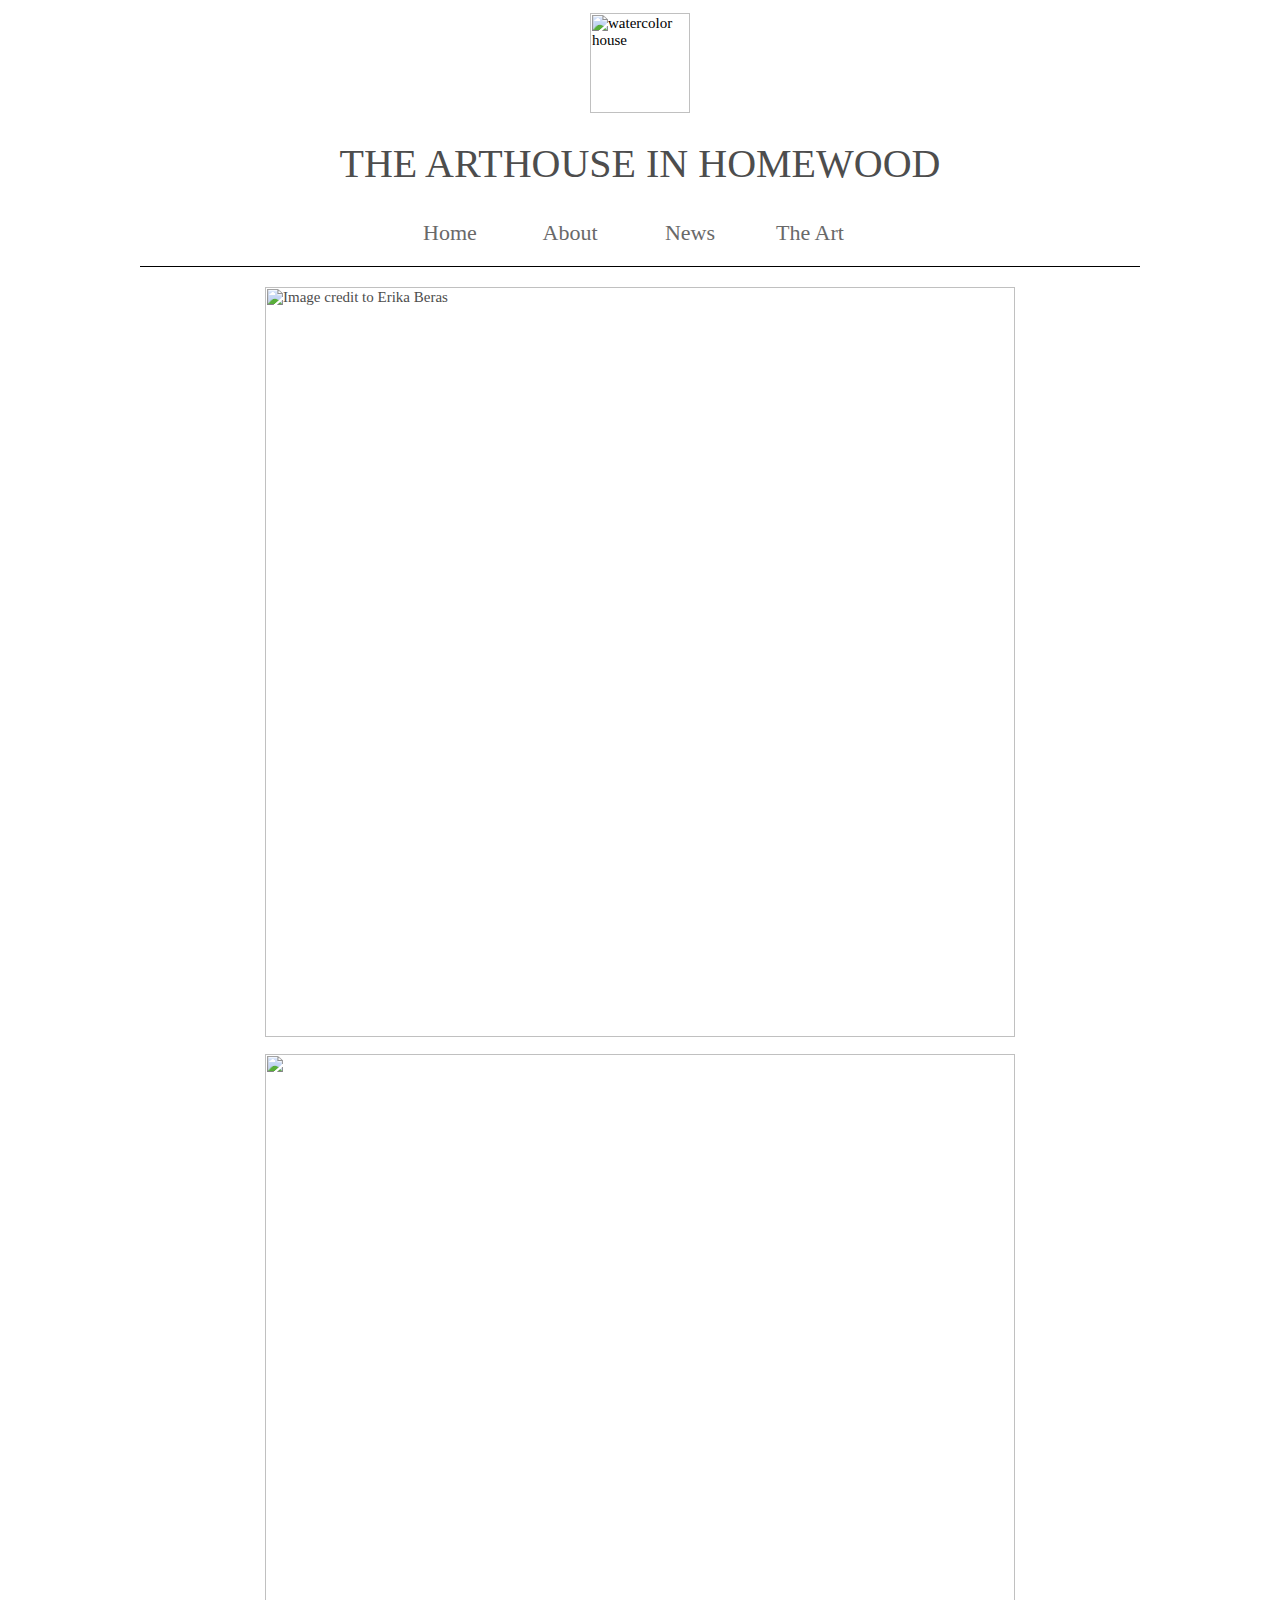
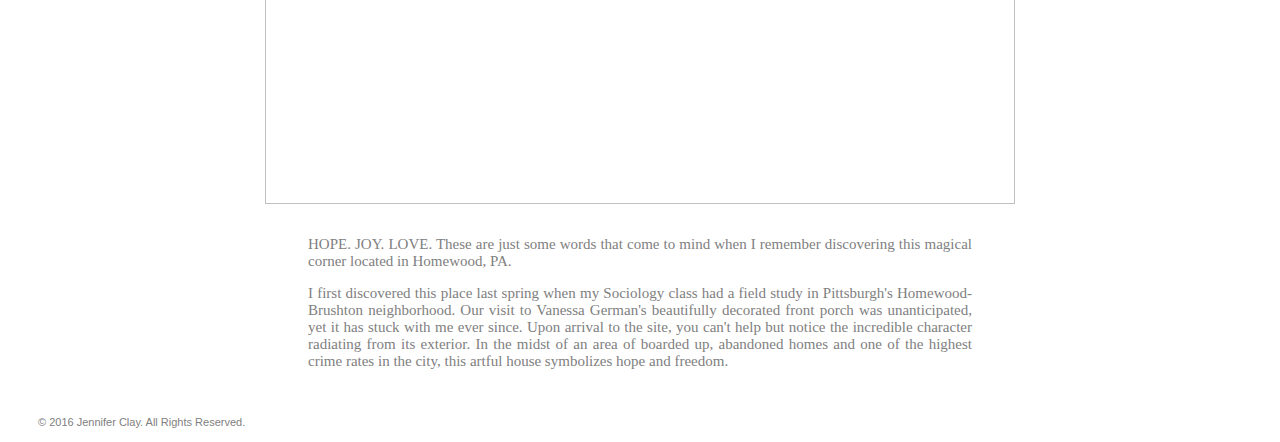
==== index.html @ 04f6badb "Update index.html" ====
<!D0CTYPE html>
<html lang="en-US">
<head>
<link rel="stylesheet" type="text/css" href="main.css">
<title>THE ARTHOUSE IN HOMEWOOD</title>

<a href="index.html"><img src="https://pixabay.com/photo-1755736/" alt="watercolor house" width="100px"></a>
<h1>THE ARTHOUSE IN HOMEWOOD</h1>
	<ul id="nav">
  		<li><a href="home.html">Home</a></li>
  		<li><a href="about.html">About</a></li>
  		<li><a href="news.html">News</a></li>
  		<li><a href="german-art.html">The Art</a></li>  
	</ul>
</head>

<body>

<img src="http://media.npr.org/assets/img/2016/01/21/dsc00017_custom-8a3558b9a5ef0b26c2c1e4f83732fc1bf5198d1c-s800-c85.jpg" alt="Image credit to Erika Beras" width="750" style="border: 3px;"> 
<br>
<img src="http://66.media.tumblr.com/90cd6f7d668527a64b32bfb15cd29b3d/tumblr_mxjqoo1RNu1qhkcy5o1_1280.jpg" width="750">
<br>
<p>HOPE. JOY. LOVE.
These are just some words that come to mind when I remember discovering this magical corner located in Homewood, PA. </p> 

<p>I first discovered this place last spring when my Sociology class had a field study in Pittsburgh's Homewood-Brushton neighborhood. Our visit to Vanessa German's beautifully decorated front porch was unanticipated, yet it has stuck with me ever since. Upon arrival to the site, you can't help but notice the incredible character radiating from its exterior. In the midst of an area of boarded up, abandoned homes and one of the highest crime rates in the city, this artful house symbolizes hope and freedom.</p>

<br>
<p style="font-size: 11px; padding: 3px 30px; font-family: Helvetica, sans serif"> &copy; 2016 Jennifer Clay. All Rights Reserved.</p>
</body>
</html>
---- main.css ----
h1 {
	font-family: Market Deco;
	font-size: 40px;
    font-weight: lighter;
	padding-bottom: 1px;
	text-align: center;
}
h2 {
    text-align: center;
    font-family: Bringshoot;
    font-size: 30px;
}
h3 { 
    text-align: center;
    font-family: Century Gothic;
    font-weight: lighter;
    font-size: 15px;
}

body {

	font-family: Baskerville, serif;
	font-size: 15px;
	color:  #4d4d4d;
	padding-top: 5px;
	padding-left: 0px;
	padding-right: 0px;
}
p {
	padding: 0px 300px;
	color: 	 #808080;
	font-size: 15px;
    text-align: justify;
}
img {
    display: block;
    margin: auto;

}
iframe {
    display: block;
    margin: auto;
}

#nav {
    width: 750px;
    margin: 20 auto;
    list-style-type: none;
    padding-left: 250px;
    overflow: hidden;
    background-color: white;
    position: relative;
    border-bottom-style: solid;
    border-bottom-width: 1px;
    border-bottom-color: black;
    padding-bottom: 15px;

}
#nav li {
    float: left;

}
#nav li a {
    display: block;
    color: #696969;
    text-align: center;
    width:100px;
    padding: 5px 10px;
    margin: 0px;
    font-family: Bringshoot;
    font-size: 22px;
    text-decoration: none;
}
#nav li a:hover {
    color: #000000;
}

div.img {
    margin: 5px;
    padding: 5px;
    border: 1px solid #ccc;
    float: left;
    width: 300px;
}

div.img:hover {
    border: 1px solid #777;
}

div.img img {
    width: 100%;
    height: auto;
}

div.desc {
    width: 250px;
    padding: 15px;
    text-align: justify;
}
div.footer {
    font-size: 11px;
    font-family: Arial;
    padding: 3px 30px;
}
a:link {color:black; background-color:transparent; text-decoration:none}
a:visited {color:#696969; background-color:transparent; text-decoration:none}
a:hover   {color:black; background-color:transparent; text-decoration:none}
a:active  {color:black; background-color:transparent; text-decoration:bold}
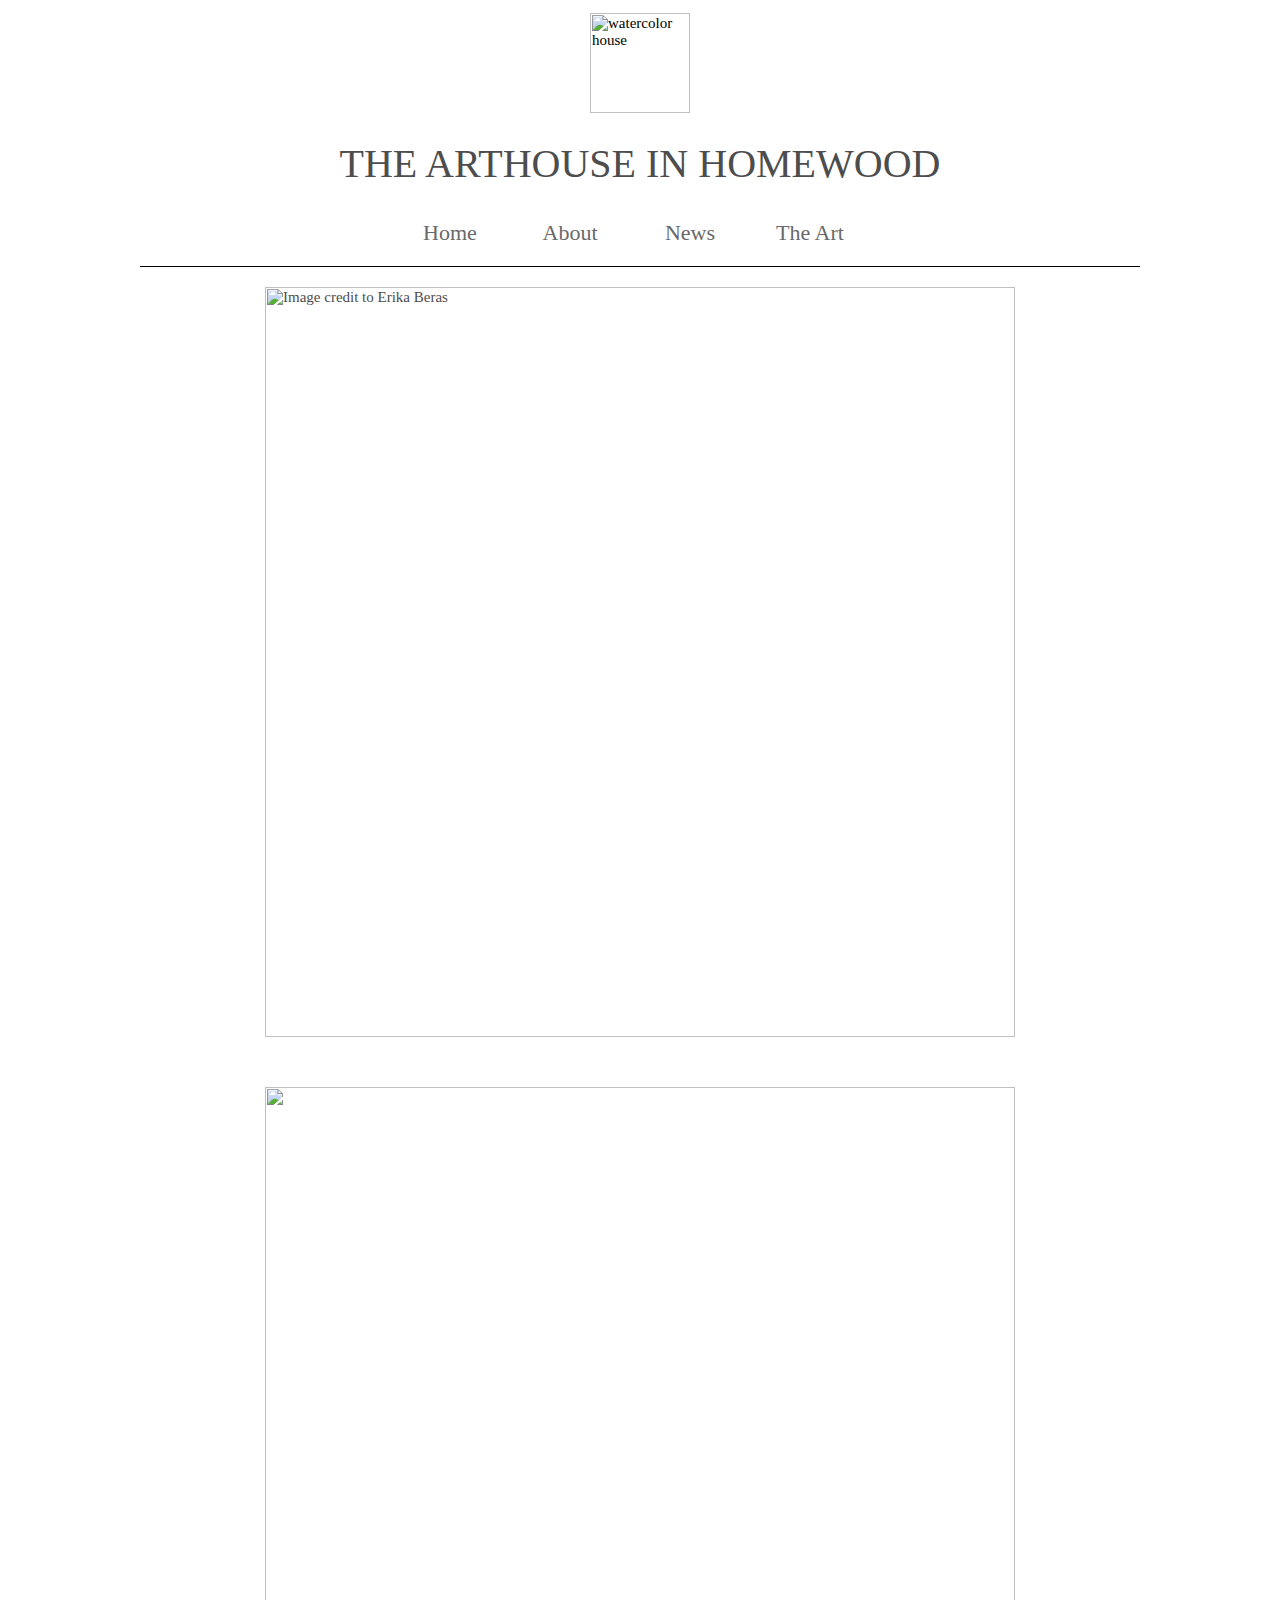
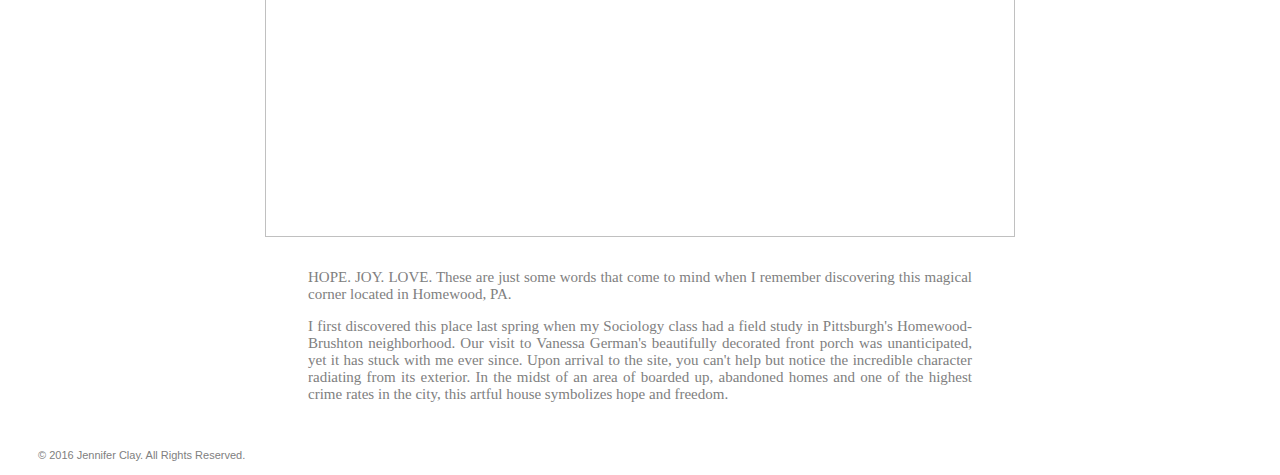
==== commit 4b722102: "Update index.html" ====
--- a/index.html
+++ b/index.html
@@ -3,11 +3,13 @@
 <head>
 <link rel="stylesheet" type="text/css" href="main.css">
 <title>THE ARTHOUSE IN HOMEWOOD</title>
-
-<a href="index.html"><img src="https://pixabay.com/photo-1755736/" alt="watercolor house" width="100px"></a>
+<style>
+   @import url('https://fonts.googleapis.com/css?family=Amatic+SC|Raleway|Josephin+Sans');
+</style>
+<a href="index.html"><img src="/jenclay95.github.io/watercolour-1755736_1280.jpg" alt="watercolor house" width="100px"></a>
 <h1>THE ARTHOUSE IN HOMEWOOD</h1>
 	<ul id="nav">
-  		<li><a href="home.html">Home</a></li>
+  		<li><a href="index.html">Home</a></li>
   		<li><a href="about.html">About</a></li>
   		<li><a href="news.html">News</a></li>
   		<li><a href="german-art.html">The Art</a></li>  
@@ -16,8 +18,8 @@
 
 <body>
 
-<img src="http://media.npr.org/assets/img/2016/01/21/dsc00017_custom-8a3558b9a5ef0b26c2c1e4f83732fc1bf5198d1c-s800-c85.jpg" alt="Image credit to Erika Beras" width="750" style="border: 3px;"> 
-<br>
+<img src="http://media.npr.org/assets/img/2016/01/21/dsc00017_custom-8a3558b9a5ef0b26c2c1e4f83732fc1bf5198d1c-s800-c85.jpg" alt="Image credit to Erika Beras" width="750" style="border: 3px; padding-bottom: 50px"> 
+
 <img src="http://66.media.tumblr.com/90cd6f7d668527a64b32bfb15cd29b3d/tumblr_mxjqoo1RNu1qhkcy5o1_1280.jpg" width="750">
 <br>
 <p>HOPE. JOY. LOVE.
@@ -29,3 +31,4 @@
 <p style="font-size: 11px; padding: 3px 30px; font-family: Helvetica, sans serif"> &copy; 2016 Jennifer Clay. All Rights Reserved.</p>
 </body>
 </html>
+
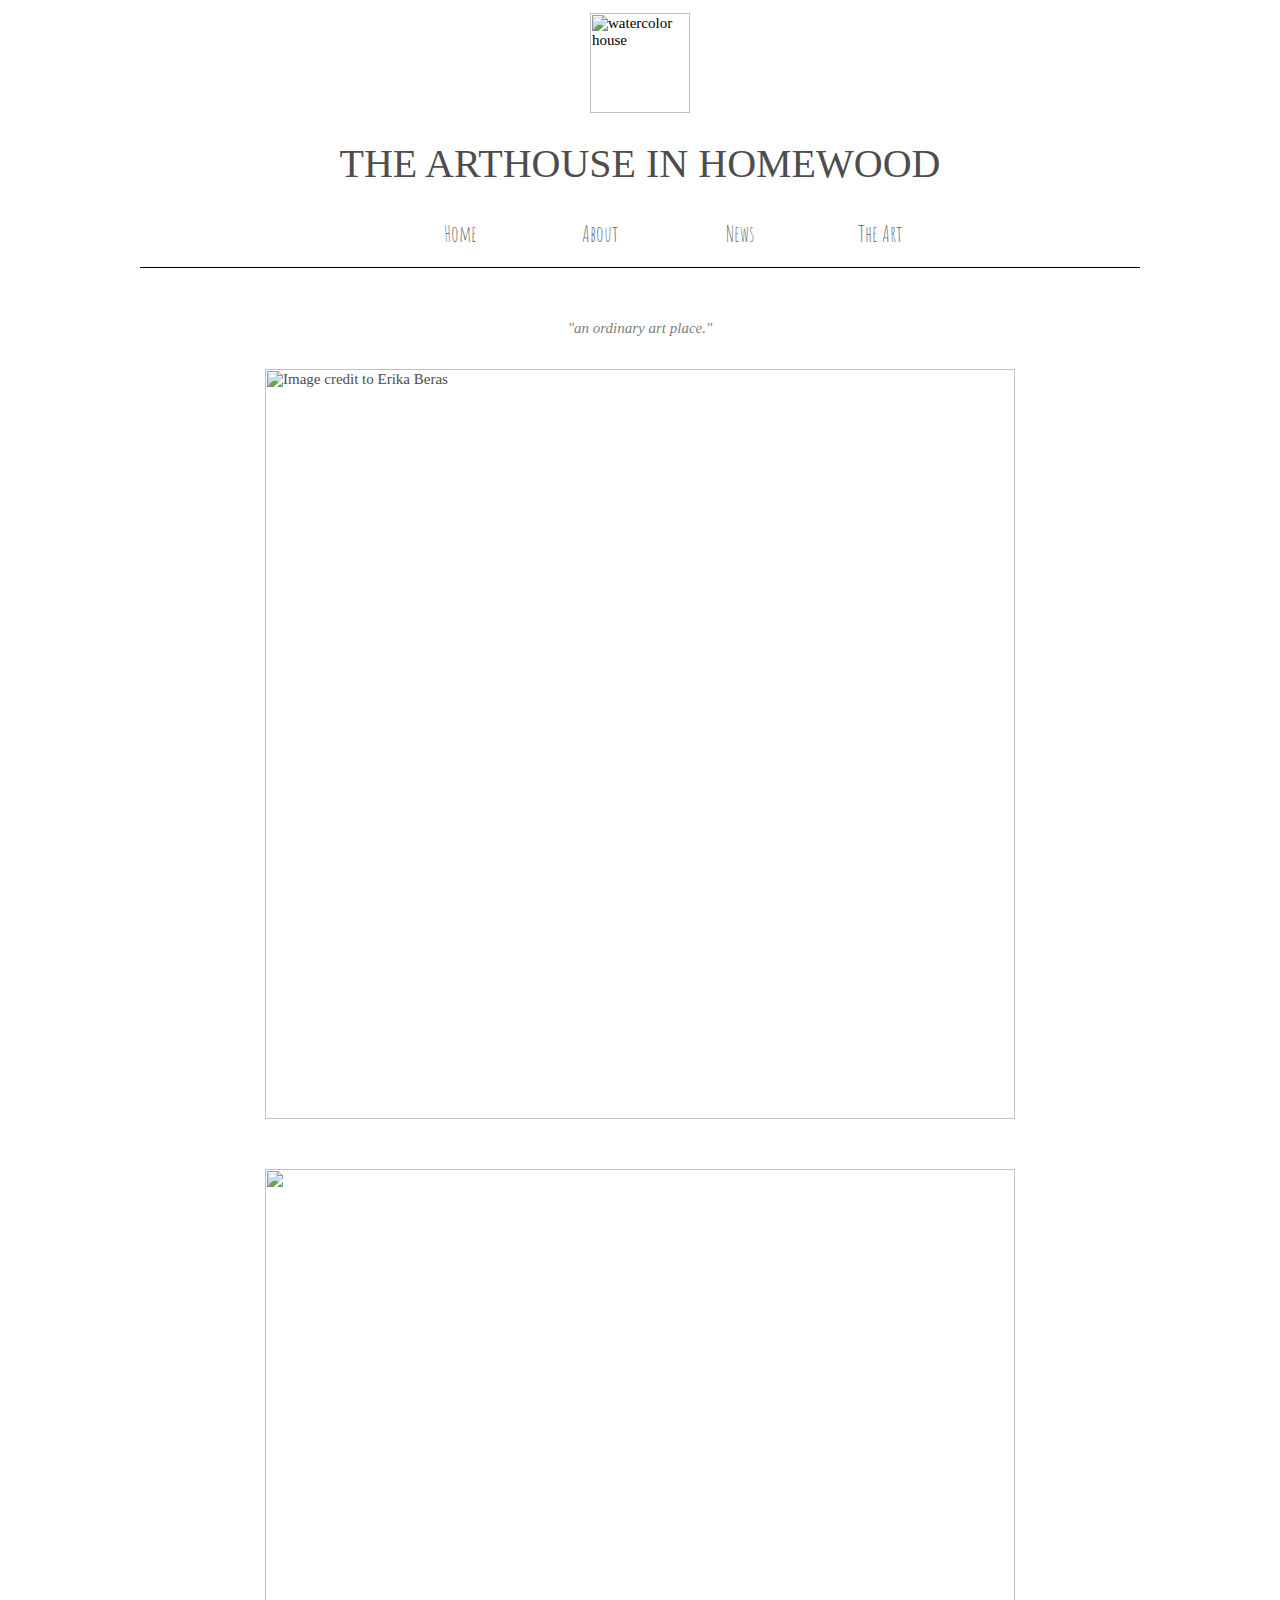
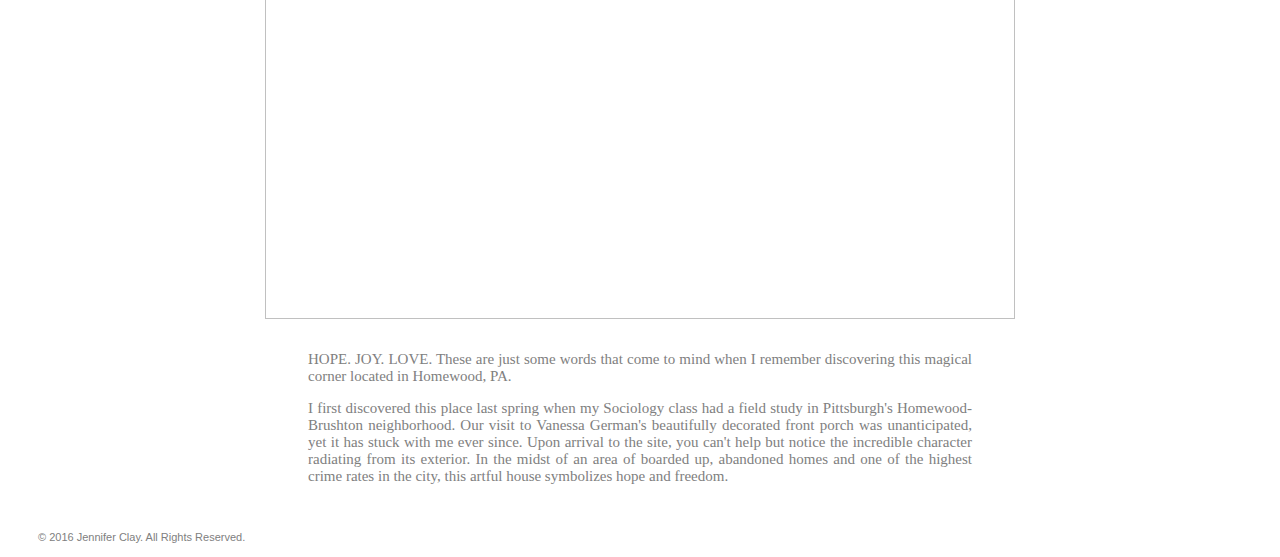
==== commit 63310275: "Update index.html" ====
--- a/index.html
+++ b/index.html
@@ -17,7 +17,9 @@
 </head>
 
 <body>
-
+<br>
+<p style="text-align: center;""><i>"an ordinary art place."</i></p>
+<br>						
 <img src="http://media.npr.org/assets/img/2016/01/21/dsc00017_custom-8a3558b9a5ef0b26c2c1e4f83732fc1bf5198d1c-s800-c85.jpg" alt="Image credit to Erika Beras" width="750" style="border: 3px; padding-bottom: 50px"> 
 
 <img src="http://66.media.tumblr.com/90cd6f7d668527a64b32bfb15cd29b3d/tumblr_mxjqoo1RNu1qhkcy5o1_1280.jpg" width="750">
--- a/main.css
+++ b/main.css
@@ -8,12 +8,12 @@
 }
 h2 {
     text-align: center;
-    font-family: Bringshoot;
-    font-size: 30px;
+    font-family: 'Josefin Sans', sans-serif;
+    font-size: 25px;
 }
 h3 { 
     text-align: center;
-    font-family: Century Gothic;
+    font-family: 'Raleway', sans-serif;
     font-weight: lighter;
     font-size: 15px;
 }
@@ -36,6 +36,8 @@
 img {
     display: block;
     margin: auto;
+    max-width: 100%;
+    height: auto;
 
 }
 iframe {
@@ -55,20 +57,20 @@
     border-bottom-width: 1px;
     border-bottom-color: black;
     padding-bottom: 15px;
+    font-family: 'Amatic SC';
 
 }
 #nav li {
     float: left;
+    width: 140px;
 
 }
 #nav li a {
-    display: block;
+display: block; 
     color: #696969;
     text-align: center;
-    width:100px;
     padding: 5px 10px;
     margin: 0px;
-    font-family: Bringshoot;
     font-size: 22px;
     text-decoration: none;
 }
@@ -82,6 +84,7 @@
     border: 1px solid #ccc;
     float: left;
     width: 300px;
+    align-items: center;
 }
 
 div.img:hover {
@@ -102,6 +105,7 @@
     font-size: 11px;
     font-family: Arial;
     padding: 3px 30px;
+    margin-bottom: 50px;
 }
 a:link {color:black; background-color:transparent; text-decoration:none}
 a:visited {color:#696969; background-color:transparent; text-decoration:none}
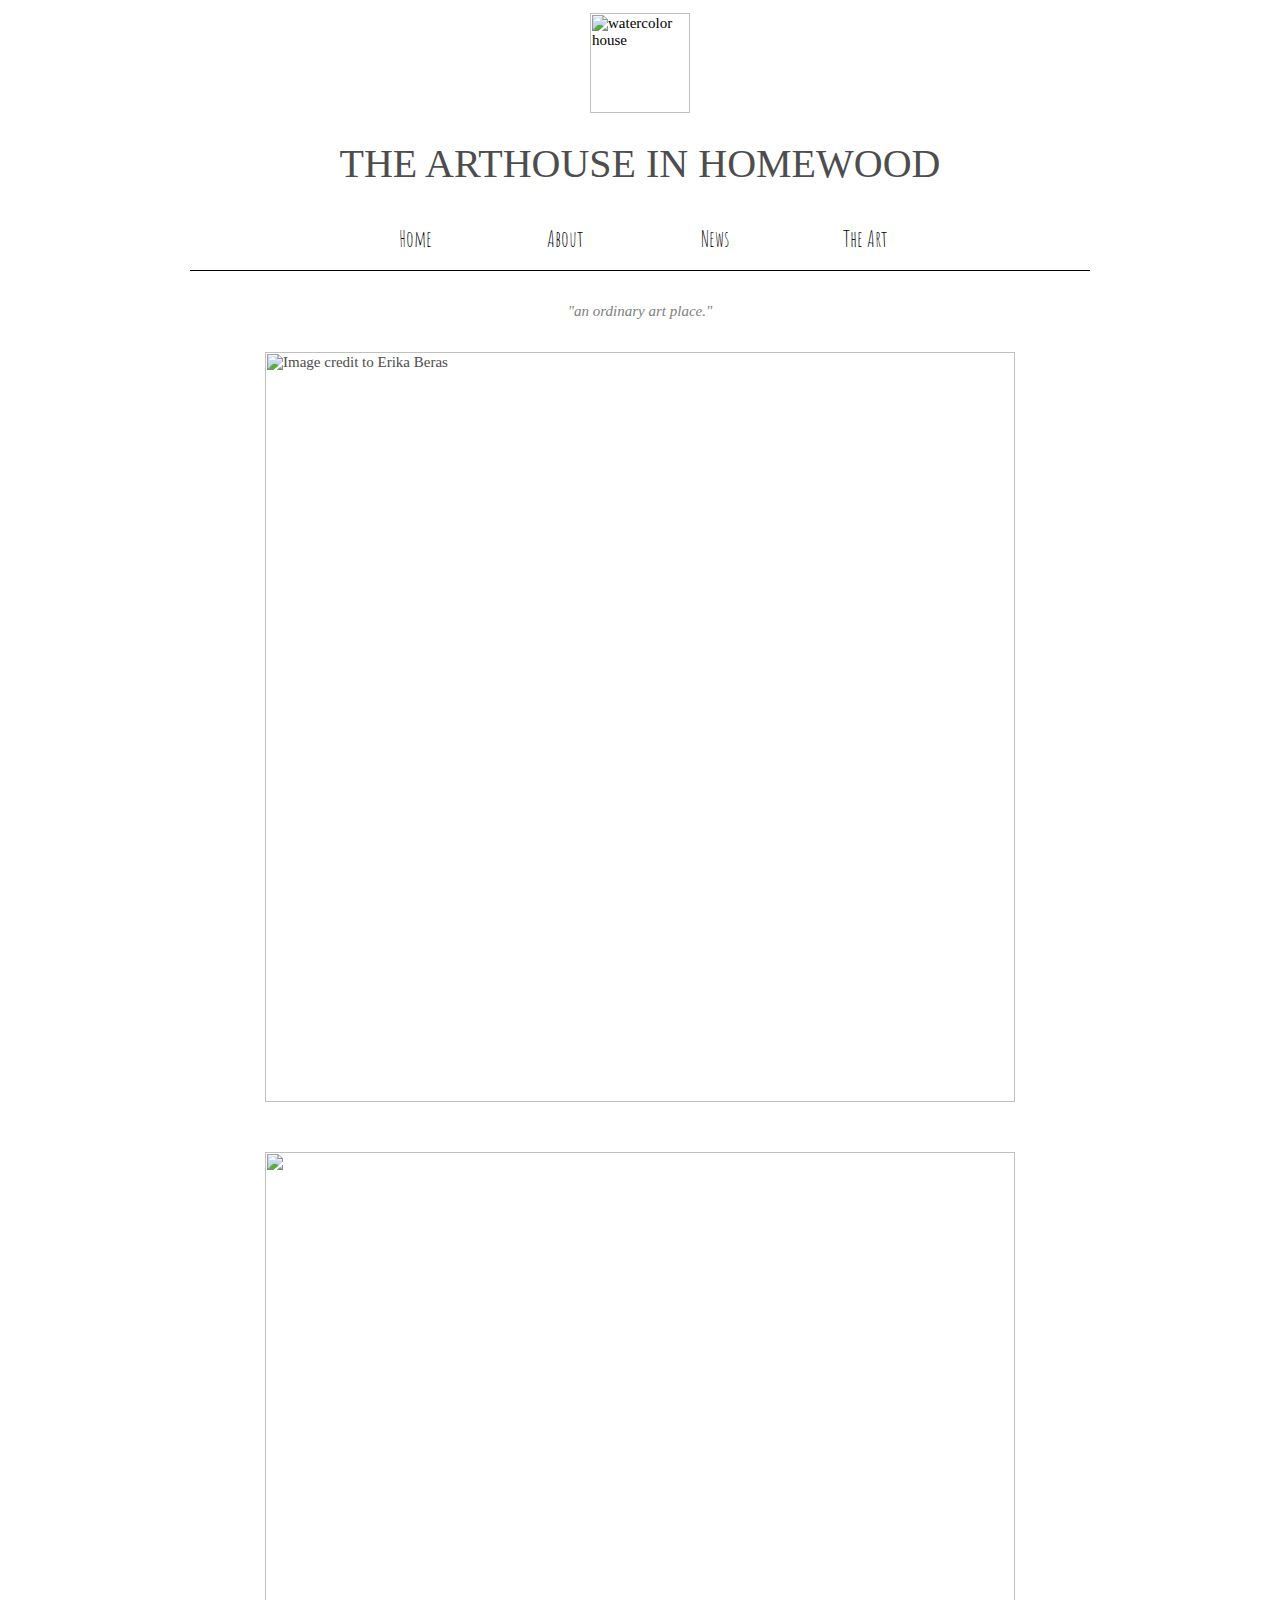
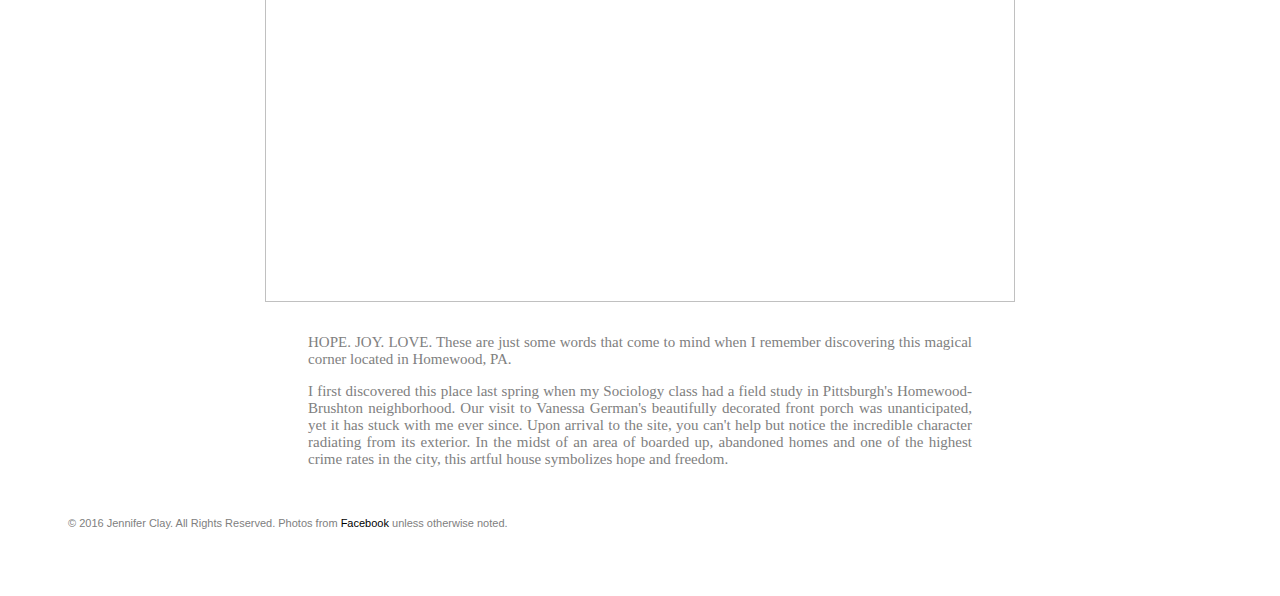
==== commit f9dc7c36: "Update index.html" ====
--- a/index.html
+++ b/index.html
@@ -19,7 +19,7 @@
 <body>
 <br>
 <p style="text-align: center;""><i>"an ordinary art place."</i></p>
-<br>						
+<br>
 <img src="http://media.npr.org/assets/img/2016/01/21/dsc00017_custom-8a3558b9a5ef0b26c2c1e4f83732fc1bf5198d1c-s800-c85.jpg" alt="Image credit to Erika Beras" width="750" style="border: 3px; padding-bottom: 50px"> 
 
 <img src="http://66.media.tumblr.com/90cd6f7d668527a64b32bfb15cd29b3d/tumblr_mxjqoo1RNu1qhkcy5o1_1280.jpg" width="750">
@@ -30,7 +30,8 @@
 <p>I first discovered this place last spring when my Sociology class had a field study in Pittsburgh's Homewood-Brushton neighborhood. Our visit to Vanessa German's beautifully decorated front porch was unanticipated, yet it has stuck with me ever since. Upon arrival to the site, you can't help but notice the incredible character radiating from its exterior. In the midst of an area of boarded up, abandoned homes and one of the highest crime rates in the city, this artful house symbolizes hope and freedom.</p>
 
 <br>
-<p style="font-size: 11px; padding: 3px 30px; font-family: Helvetica, sans serif"> &copy; 2016 Jennifer Clay. All Rights Reserved.</p>
+<div class="footer">
+<p style="font-size: 11px; padding: 3px 30px; font-family: Helvetica, sans serif"> &copy; 2016 Jennifer Clay. All Rights Reserved. Photos from <a href="https://www.facebook.com/LoveFrontPorch/" target="_blank">Facebook</a> unless otherwise noted.</p>
+</div>
 </body>
 </html>
-
--- a/main.css
+++ b/main.css
@@ -1,14 +1,13 @@
-
 h1 {
-	font-family: Market Deco;
-	font-size: 40px;
+    font-family: 'Market Deco', 'Roboto Condensed';
+    font-size: 40px;
     font-weight: lighter;
-	padding-bottom: 1px;
-	text-align: center;
+    padding-bottom: 1px;
+    text-align: center;
 }
 h2 {
     text-align: center;
-    font-family: 'Josefin Sans', sans-serif;
+    font-family: 'Roboto Condensed', sans-serif;
     font-size: 25px;
 }
 h3 { 
@@ -20,17 +19,17 @@
 
 body {
 
-	font-family: Baskerville, serif;
-	font-size: 15px;
-	color:  #4d4d4d;
-	padding-top: 5px;
-	padding-left: 0px;
-	padding-right: 0px;
+    font-family: Baskerville, serif;
+    font-size: 15px;
+    color:  #4d4d4d;
+    padding-top: 5px;
+    padding-left: 0px;
+    padding-right: 0px;
 }
 p {
-	padding: 0px 300px;
-	color: 	 #808080;
-	font-size: 15px;
+    padding: 0px 300px;
+    color:   #808080;
+    font-size: 15px;
     text-align: justify;
 }
 img {
@@ -43,39 +42,25 @@
 iframe {
     display: block;
     margin: auto;
-}
-
-#nav {
-    width: 750px;
-    margin: 20 auto;
-    list-style-type: none;
-    padding-left: 250px;
-    overflow: hidden;
-    background-color: white;
-    position: relative;
-    border-bottom-style: solid;
-    border-bottom-width: 1px;
-    border-bottom-color: black;
-    padding-bottom: 15px;
-    font-family: 'Amatic SC';
 
 }
+#nav {
+    width:750px;
+    margin:0 auto;
+    padding: 10px 0px 45px 150px;
+    border-bottom:solid 1px black;
+    list-style:none;
+    font-size: 22px;font-family: 'Amatic SC';
+}
 #nav li {
+    width: 150px;
     float: left;
-    width: 140px;
-
 }
-#nav li a {
-display: block; 
-    color: #696969;
-    text-align: center;
-    padding: 5px 10px;
-    margin: 0px;
-    font-size: 22px;
-    text-decoration: none;
-}
-#nav li a:hover {
-    color: #000000;
+#nav a {
+    display:block;
+    text-align:center;
+    width:150px; 
+    text-decoration:none; 
 }
 
 div.img {
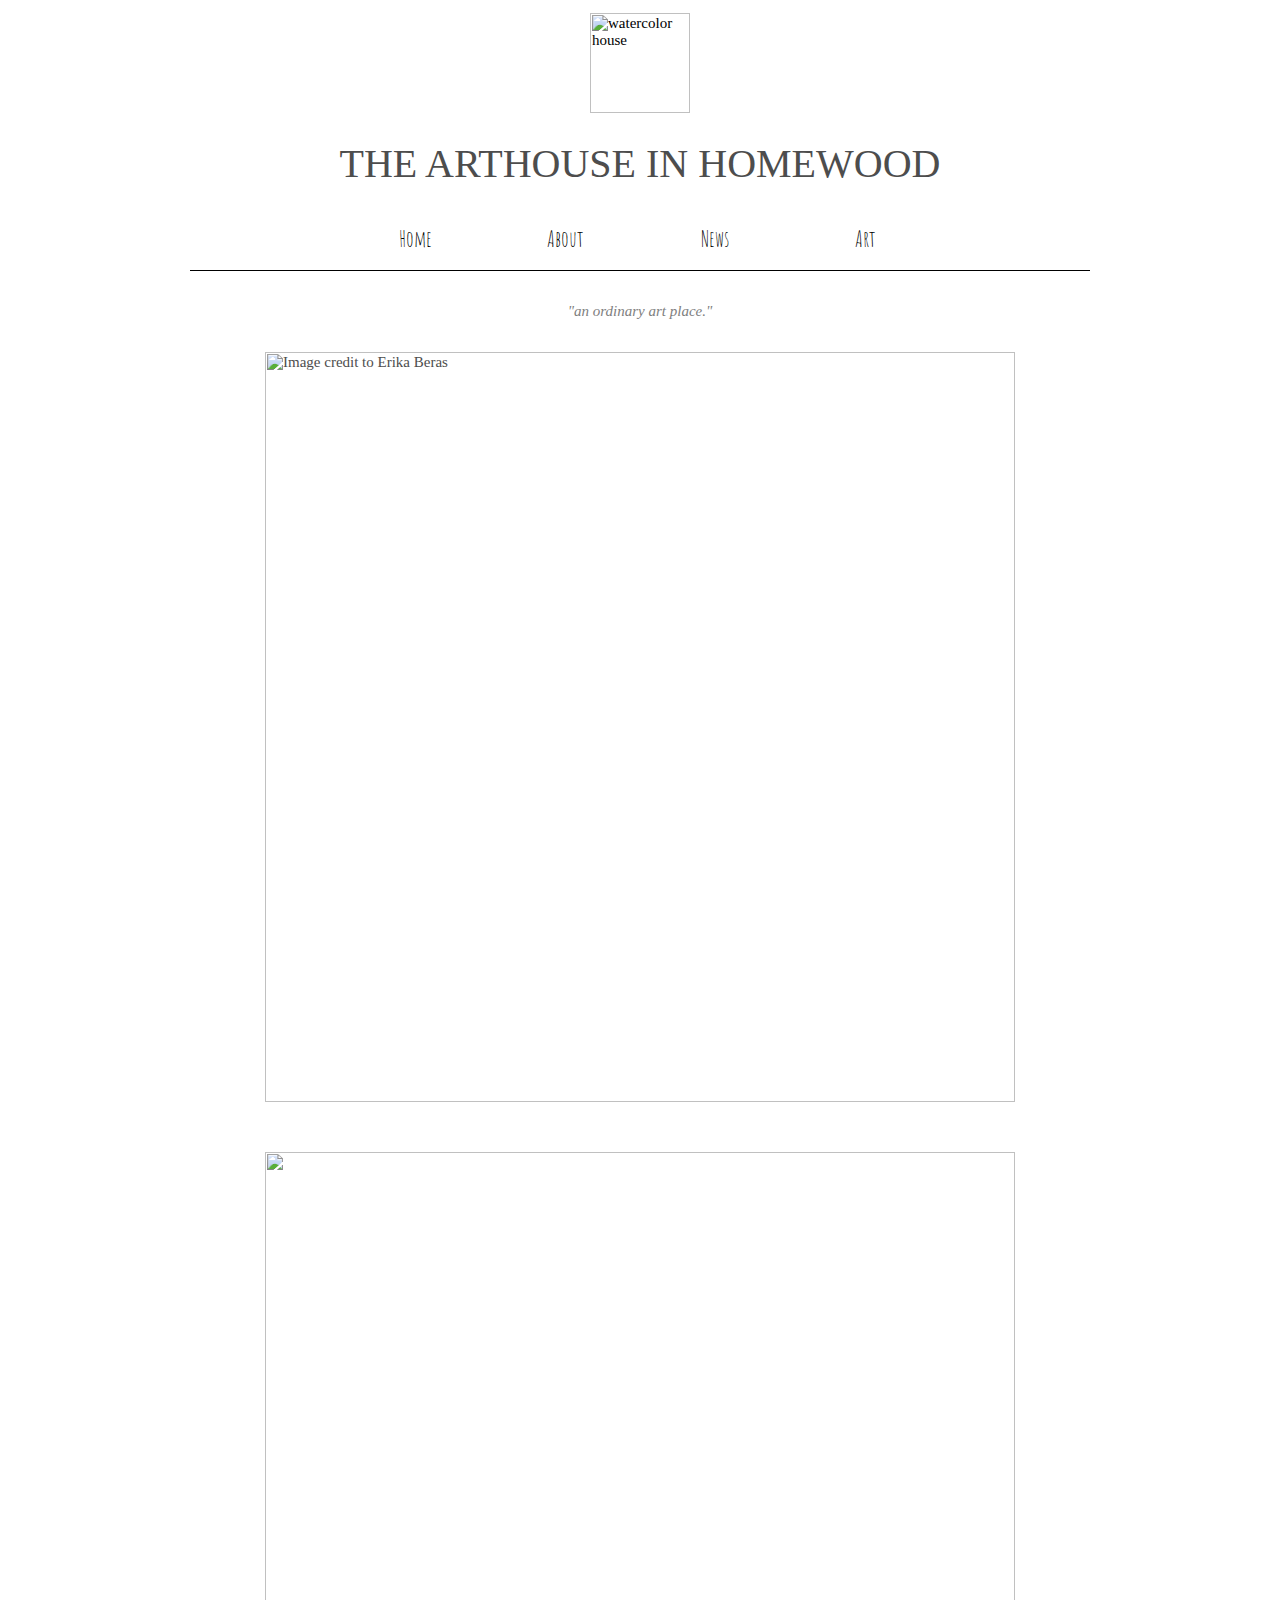
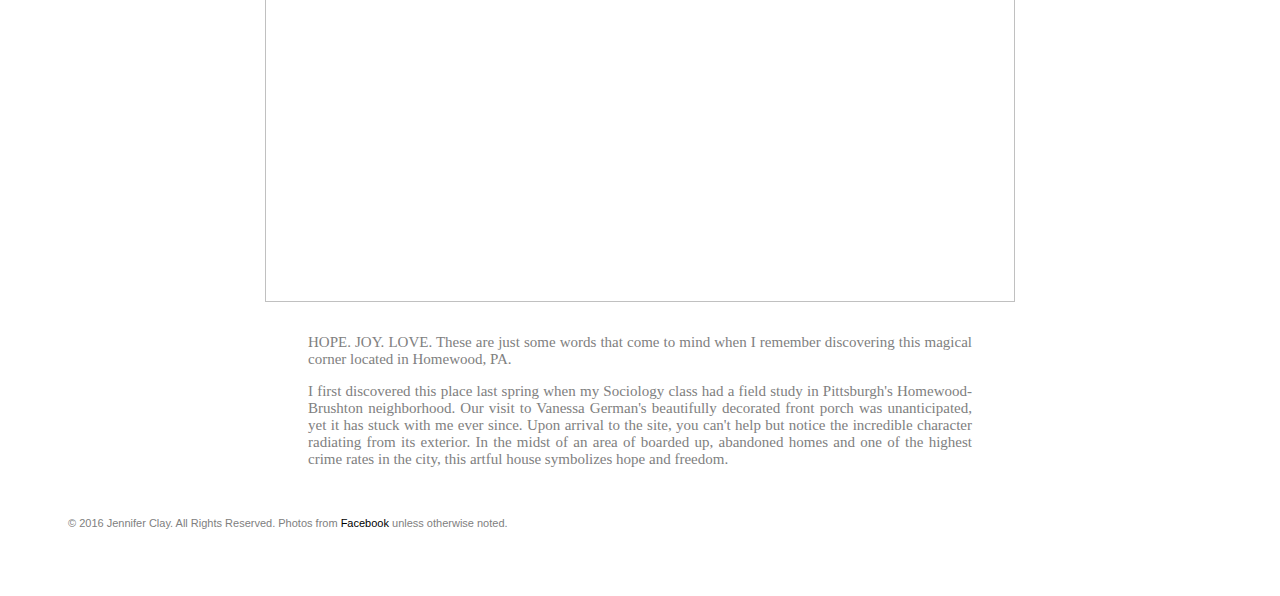
==== commit 3c5bbe86: "Update index.html" ====
--- a/index.html
+++ b/index.html
@@ -12,7 +12,7 @@
   		<li><a href="index.html">Home</a></li>
   		<li><a href="about.html">About</a></li>
   		<li><a href="news.html">News</a></li>
-  		<li><a href="german-art.html">The Art</a></li>  
+  		<li><a href="german-art.html">Art</a></li>  
 	</ul>
 </head>
 
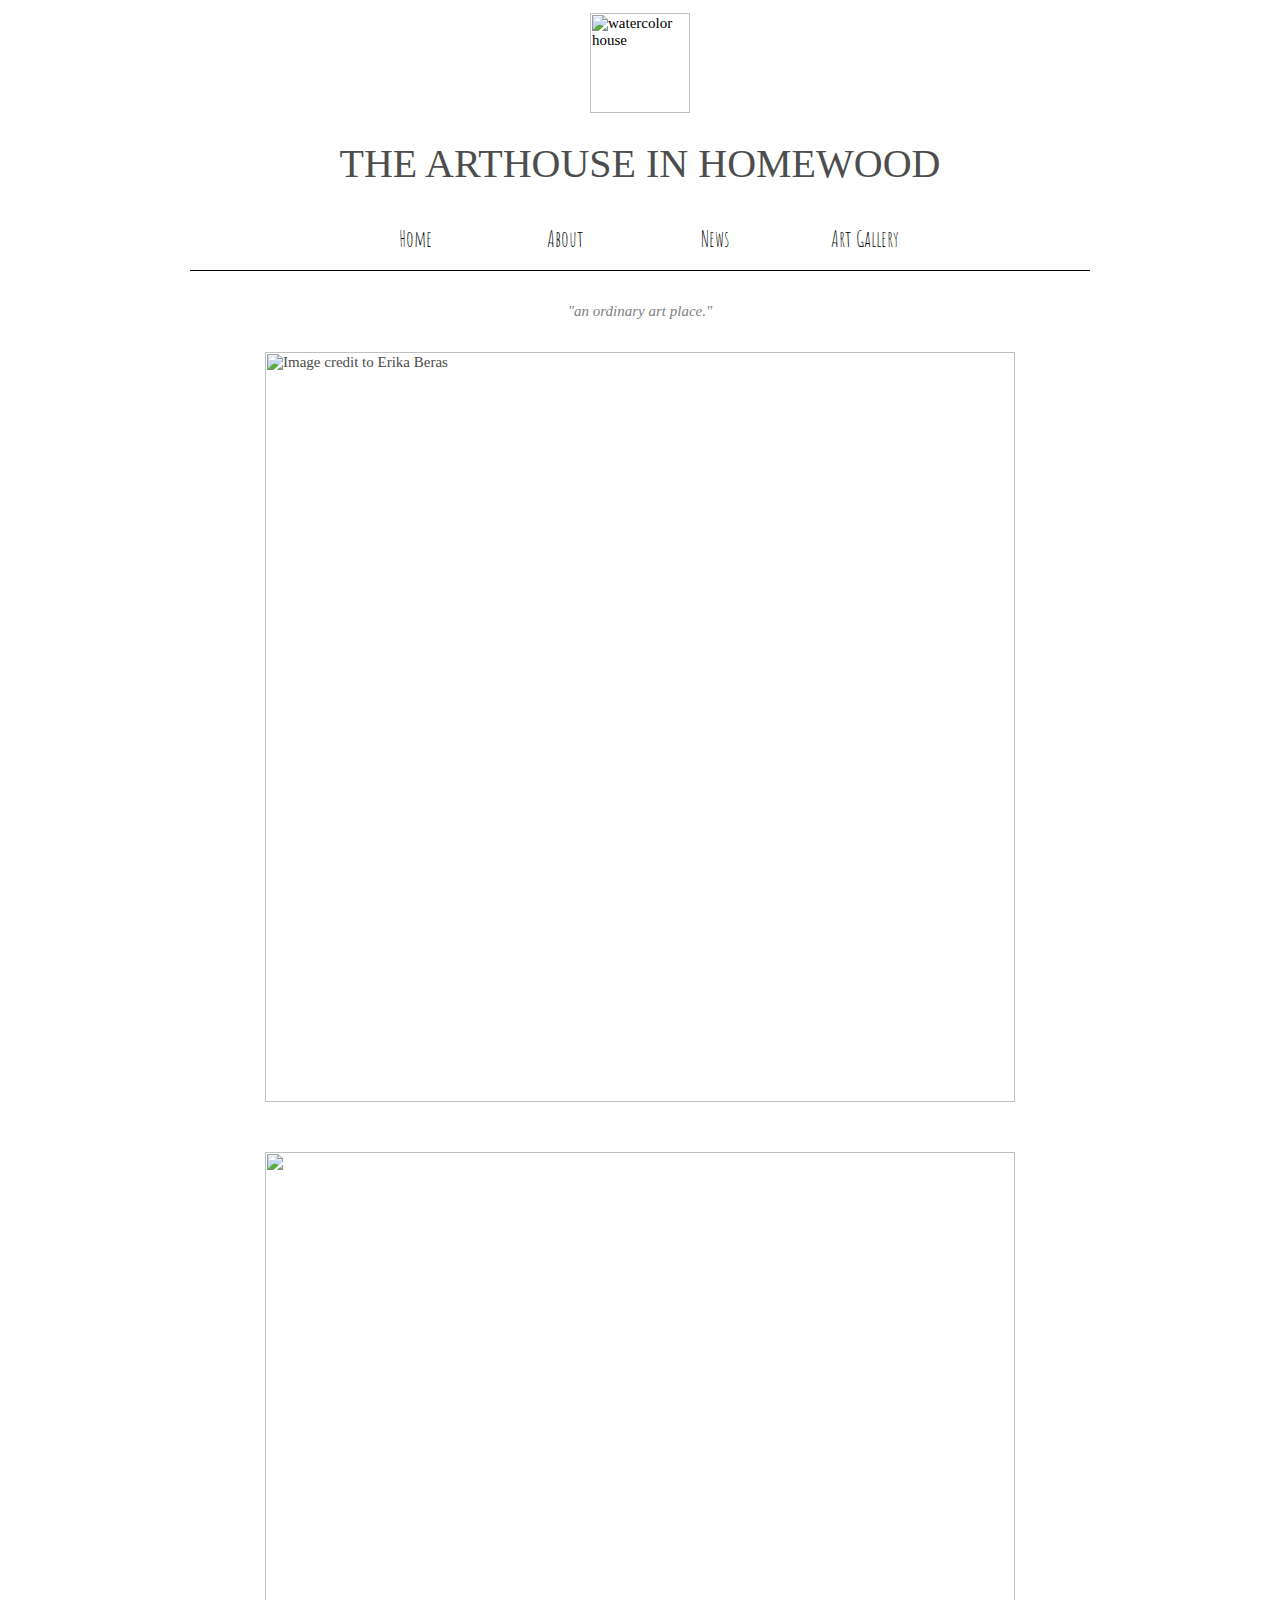
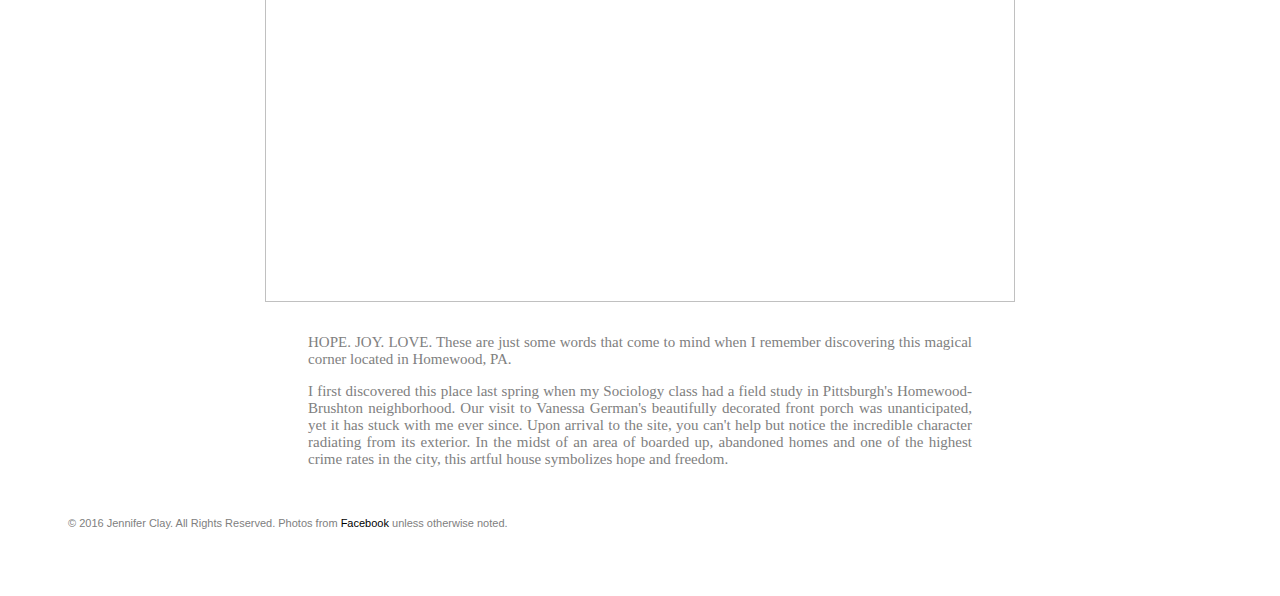
==== commit 5938d429: "Update index.html" ====
--- a/index.html
+++ b/index.html
@@ -12,7 +12,7 @@
   		<li><a href="index.html">Home</a></li>
   		<li><a href="about.html">About</a></li>
   		<li><a href="news.html">News</a></li>
-  		<li><a href="german-art.html">Art</a></li>  
+  		<li><a href="german-art.html">Art Gallery</a></li>  
 	</ul>
 </head>
 
